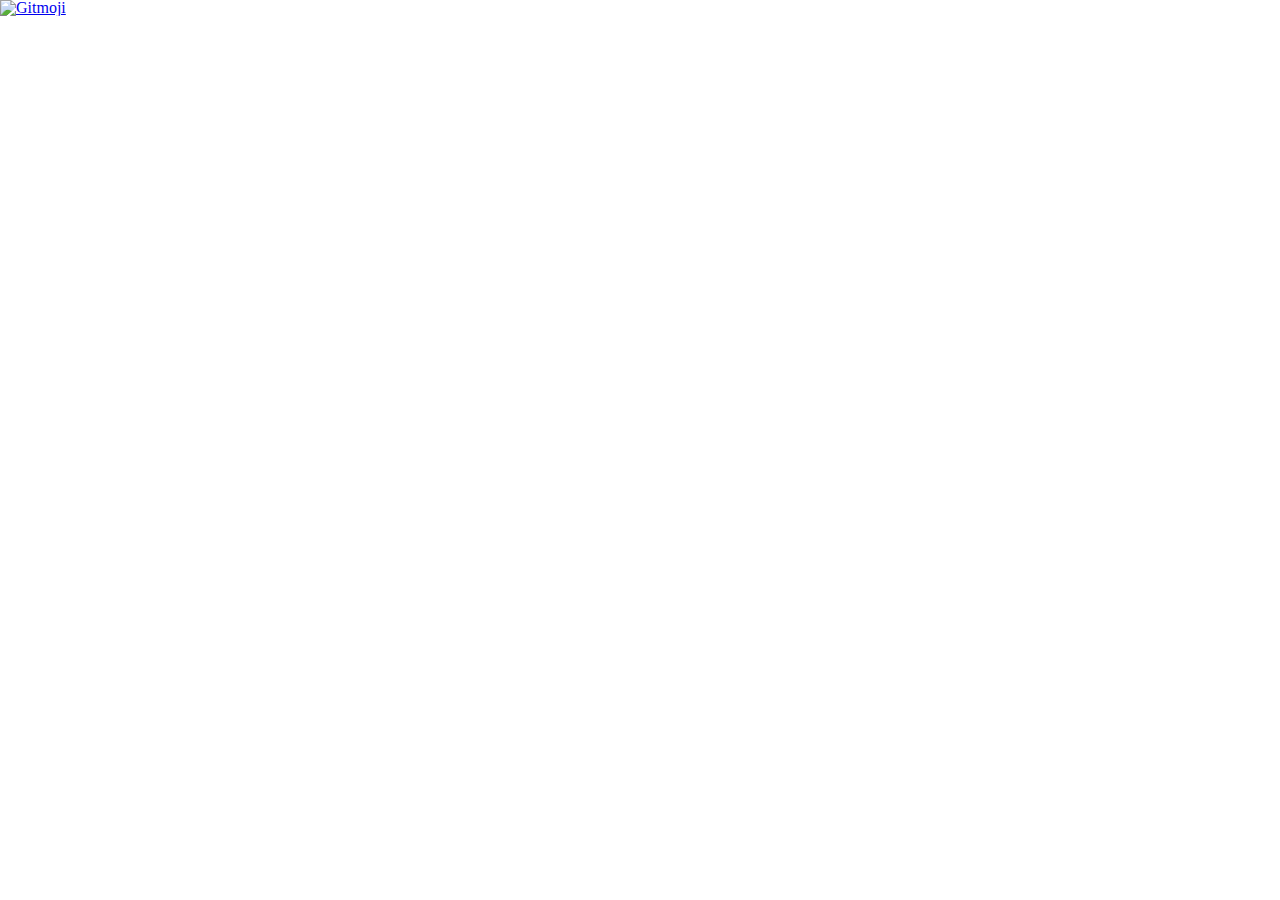
==== index.html @ 07470d6a ":tada: Create Color Flipper project" ====
<!DOCTYPE html>
<html lang="en">
    <head>
        <meta charset="UTF-8">
        <meta http-equiv="X-UA-Compatible" content="IE=edge">
        <meta name="viewport" content="width=device-width, initial-scale=1.0">
        <title>Color Flipper || Simple</title>

        <link rel="stylesheet" href="./src/css/reset.css">
        <link rel="stylesheet" href="./src/css/styles.css">
    </head>
    <body>
        <a href="https://gitmoji.dev">
            <img src="https://img.shields.io/badge/gitmoji-%20😜%20😍-FFDD67.svg?style=flat-square" alt="Gitmoji">
        </a>
    </body>
</html>
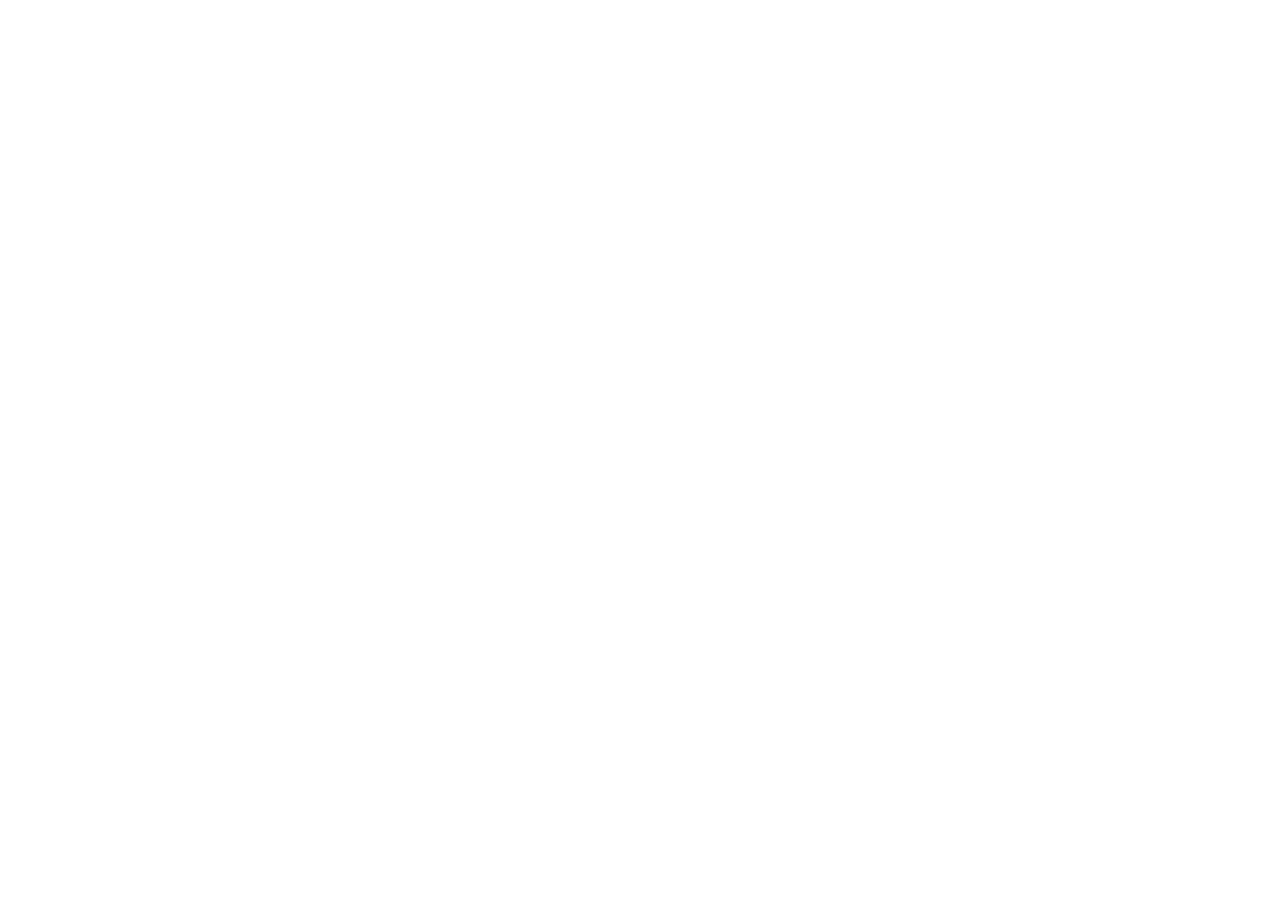
==== commit d140b6d8: ":sparkles: Add gitmoji" ====
--- a/index.html
+++ b/index.html
@@ -10,8 +10,6 @@
         <link rel="stylesheet" href="./src/css/styles.css">
     </head>
     <body>
-        <a href="https://gitmoji.dev">
-            <img src="https://img.shields.io/badge/gitmoji-%20😜%20😍-FFDD67.svg?style=flat-square" alt="Gitmoji">
-        </a>
+        
     </body>
 </html>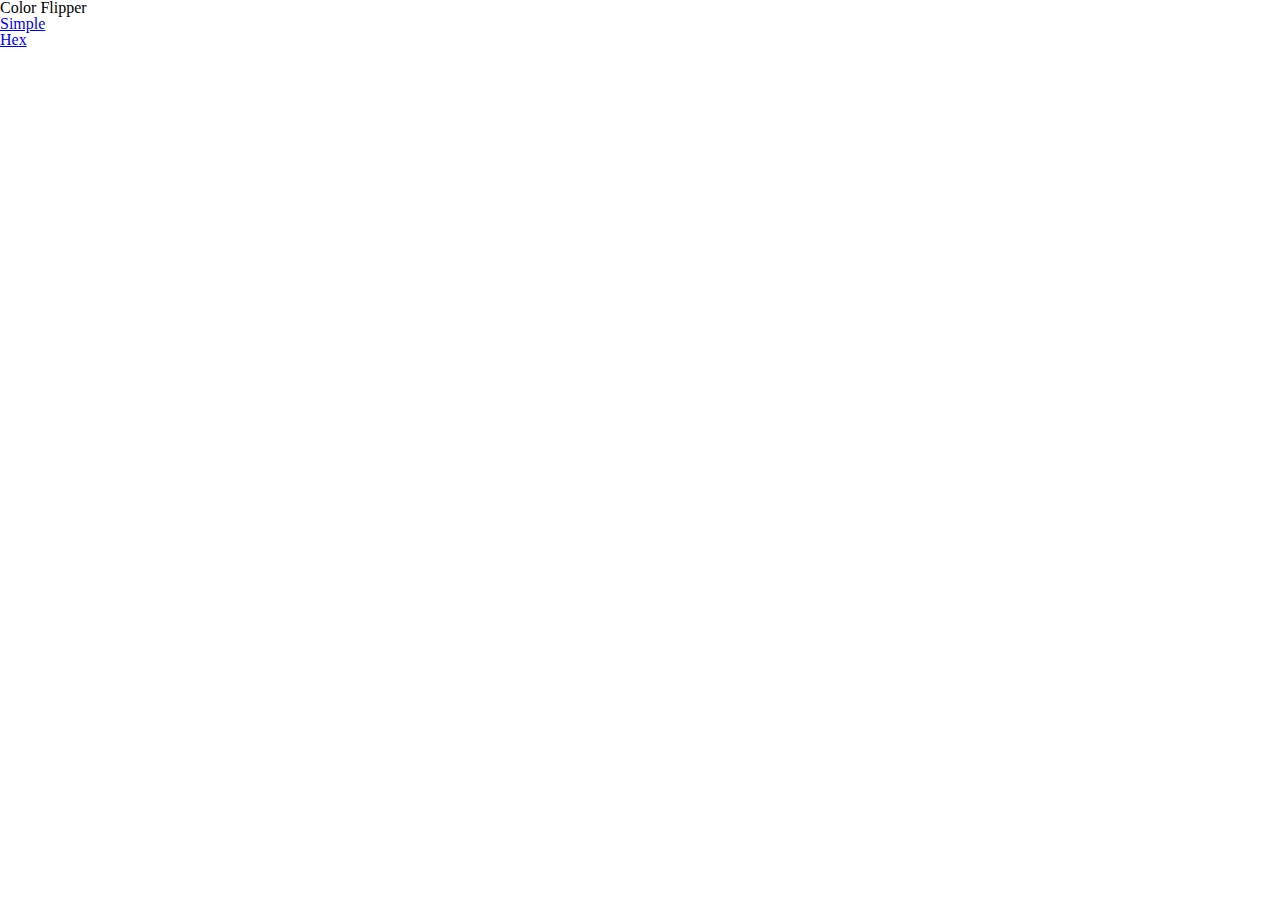
==== commit b3c8f2c6: ":sparkles: Create Header without CSS" ====
--- a/index.html
+++ b/index.html
@@ -10,6 +10,22 @@
         <link rel="stylesheet" href="./src/css/styles.css">
     </head>
     <body>
-        
+      <header>
+        <div class="container">
+            <p>Color Flipper</p>
+            
+            <nav>
+                <ul>
+                    <li>
+                        <a href="#">Simple</a>
+                    </li>
+
+                    <li>
+                        <a href="#">Hex</a>
+                    </li>
+                </ul>
+            </nav>
+        </div>
+      </header>  
     </body>
 </html>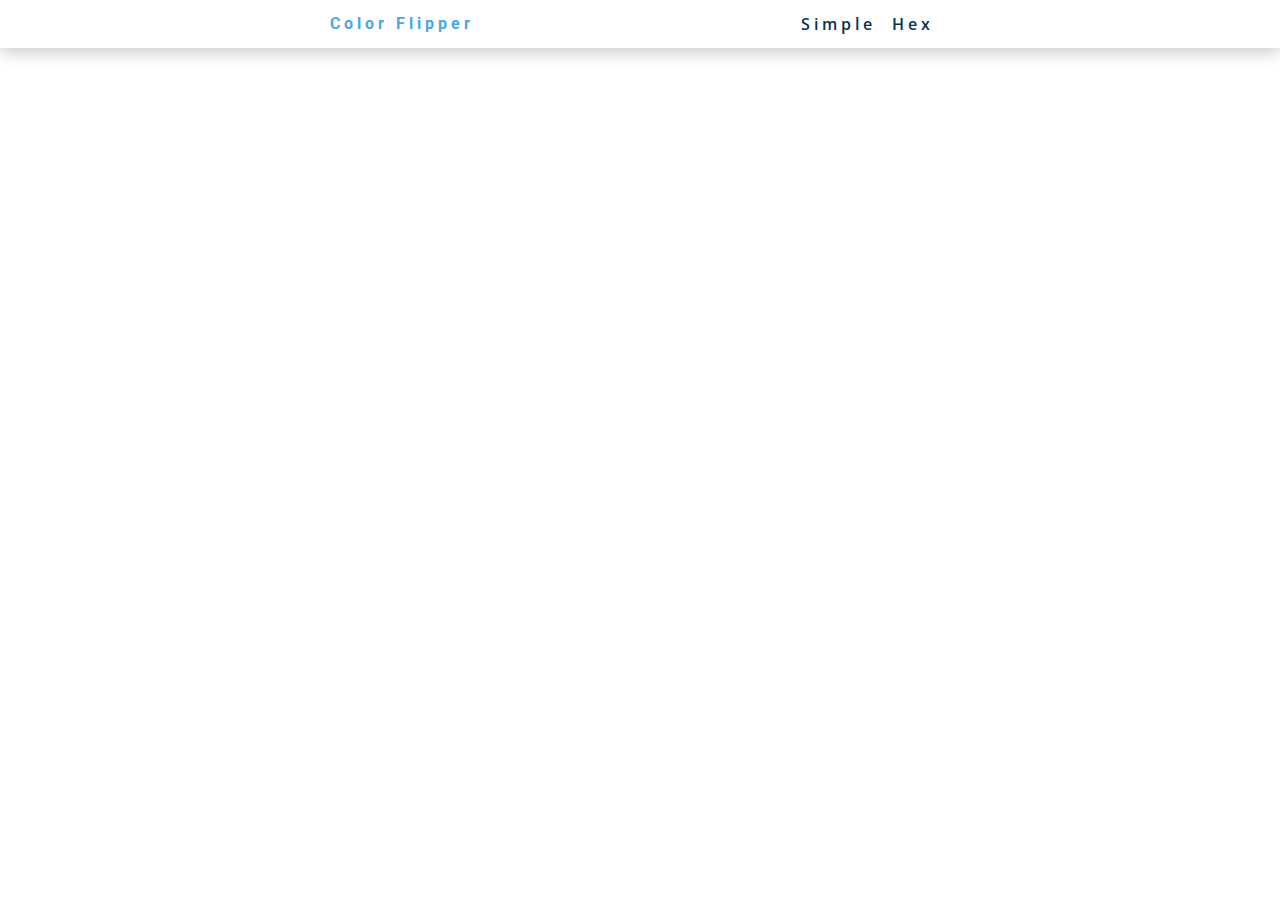
==== commit fcf1ae50: ":lipstick: Add CSS at the Header" ====
--- a/index.html
+++ b/index.html
@@ -7,21 +7,29 @@
         <title>Color Flipper || Simple</title>
 
         <link rel="stylesheet" href="./src/css/reset.css">
+
+        <link rel="preconnect" href="https://fonts.googleapis.com">
+        <link rel="preconnect" href="https://fonts.gstatic.com" crossorigin>
+        <link href="https://fonts.googleapis.com/css2?family=Roboto:wght@100;300;400;500;700;900&display=swap" rel="stylesheet">
+        <link rel="preconnect" href="https://fonts.googleapis.com">
+        <link rel="preconnect" href="https://fonts.gstatic.com" crossorigin>
+        <link href="https://fonts.googleapis.com/css2?family=Open+Sans:wght@300;400;500;600;700&display=swap" rel="stylesheet">
+        
         <link rel="stylesheet" href="./src/css/styles.css">
     </head>
     <body>
-      <header>
+      <header class="header">
         <div class="container">
-            <p>Color Flipper</p>
+            <p class="logo">color flipper</p>
             
-            <nav>
+            <nav class="menu">
                 <ul>
                     <li>
-                        <a href="#">Simple</a>
+                        <a href="#">simple</a>
                     </li>
 
                     <li>
-                        <a href="#">Hex</a>
+                        <a href="#">hex</a>
                     </li>
                 </ul>
             </nav>
--- a/src/css/styles.css
+++ b/src/css/styles.css
@@ -0,0 +1,65 @@
+:root {
+    --clr-primary-5: hsl(205, 78%, 60%);
+    --clr-primary-1: hsl(205, 86%, 17%);
+    --dark-shadow: 0 5px 15px rgba(0, 0, 0, 0.2);
+    --clr-white: #fff;
+    --fixed-width: 620px;
+    --spacing: 0.25rem;
+    
+}
+
+html, 
+body {
+    font-size: 16px;
+    height: 100%;
+}
+
+body {
+    font-family: 'Roboto', sans-serif;
+}
+
+.header {
+    box-shadow: var(--dark-shadow);
+}
+
+.header .container {
+    display: flex;
+    justify-content: space-between;
+    align-items: center;
+    width: 90vw;
+    max-width: var(--fixed-width);
+    height: 3rem;
+    margin: 0 auto;
+}
+
+.header .logo {
+    font-size: 0.875rem;
+    color: var(--clr-primary-5);
+    font-weight: bold;
+    letter-spacing: var(--spacing);
+    text-transform: capitalize;
+    font-size: 1rem;
+}
+
+.header .menu ul {
+    display: flex;
+    list-style: none;
+}
+
+.header .menu ul li {
+    margin-right: 1rem;
+}
+
+.header .menu ul li a {
+    text-decoration: none;
+    color: var(--clr-primary-1);
+    letter-spacing: var(--spacing);
+    font-family: 'Open Sans', sans-serif;
+    font-weight: 600;
+    font-size: 1rem;
+    text-transform: capitalize;
+}
+
+.header .menu ul li a:hover {
+    color: var(--clr-primary-5);
+}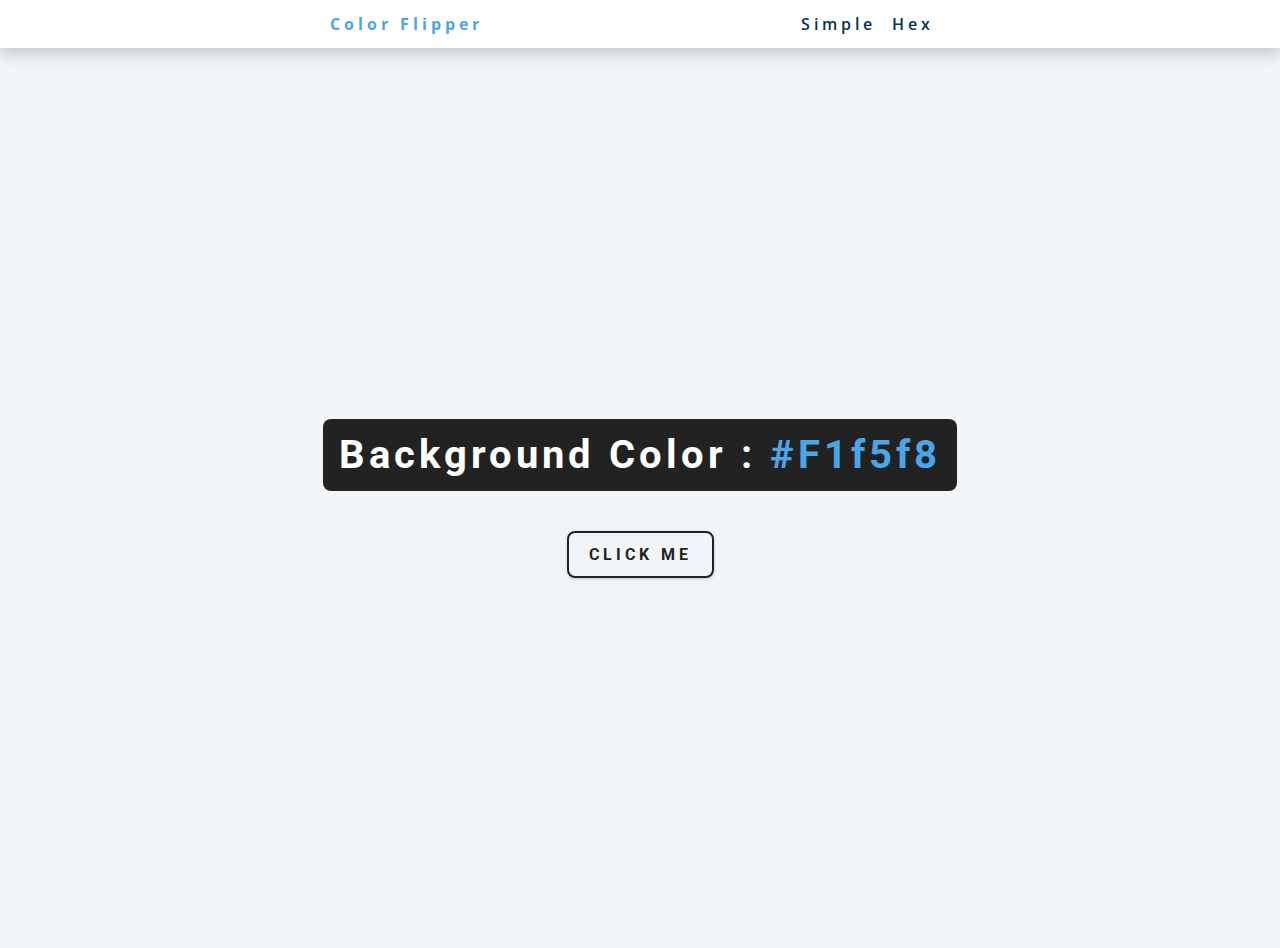
==== commit 8977c063: ":lipstick: Add box of colors at the main with CSS" ====
--- a/index.html
+++ b/index.html
@@ -34,6 +34,17 @@
                 </ul>
             </nav>
         </div>
-      </header>  
+      </header> 
+
+      <main class="main">
+        <div class="container">
+            <h1 class="title">
+                background color :
+                <span class="color">#F1f5f8</span>
+            </h1>
+
+            <button id="clickMe" class="click-me">click me</button>
+        </div>
+      </main>
     </body>
 </html>--- a/src/css/styles.css
+++ b/src/css/styles.css
@@ -3,9 +3,15 @@
     --clr-primary-1: hsl(205, 86%, 17%);
     --dark-shadow: 0 5px 15px rgba(0, 0, 0, 0.2);
     --clr-white: #fff;
+    --clr-grey-10: hsl(206, 33%, 96%);
+    --clr-black: #222;
     --fixed-width: 620px;
     --spacing: 0.25rem;
-    
+    --ff-primary: 'Roboto', sans-serif;   
+    --ff-secondary: "Open Sans", sans-serif;
+    --radius: 0.5rem;
+    --transition: all 0.3s linear;
+
 }
 
 html, 
@@ -15,11 +21,14 @@
 }
 
 body {
-    font-family: 'Roboto', sans-serif;
+    font-family: var(--ff-secondary);
+    background-color: var(--clr-grey-10);
+    overflow-y: hidden;
 }
 
 .header {
     box-shadow: var(--dark-shadow);
+    background-color: var(--clr-white);
 }
 
 .header .container {
@@ -62,4 +71,53 @@
 
 .header .menu ul li a:hover {
     color: var(--clr-primary-5);
+}
+
+.main {
+    height: 100%;
+    display: flex;
+    justify-content: center;
+    align-items: center;
+}
+
+.main .container {
+    text-align: center;
+}
+
+.main .title {
+    background-color: var(--clr-black);
+    color: var(--clr-white);
+    padding: 1rem;
+    margin-bottom: 2.5rem;
+    text-transform: capitalize;
+    font-weight: bold;
+    font-size: 2.5rem;
+    font-family: var(--ff-primary);
+    letter-spacing: var(--spacing);
+    border-radius: var(--radius);
+}
+
+.main .title .color {
+    color: var(--clr-primary-5);
+}
+
+.main .click-me {
+    font-size: 1rem;
+    padding: 0.75rem 1.25rem;
+    text-transform: uppercase;
+    font-weight: 700;
+    font-family: var(--ff-primary);
+    background: transparent;
+    border-radius: var(--radius);
+    border: 2px solid var(--clr-black);
+    letter-spacing: var(--spacing);
+    box-shadow: 0 1px 3px rgb(0 0 0 / 20%);
+    color: var(--clr-black);
+    transition: var(--transition);
+    cursor: pointer;
+}
+
+.main .click-me:hover {
+    color: var(--clr-white);
+    background-color: var(--clr-black);
 }